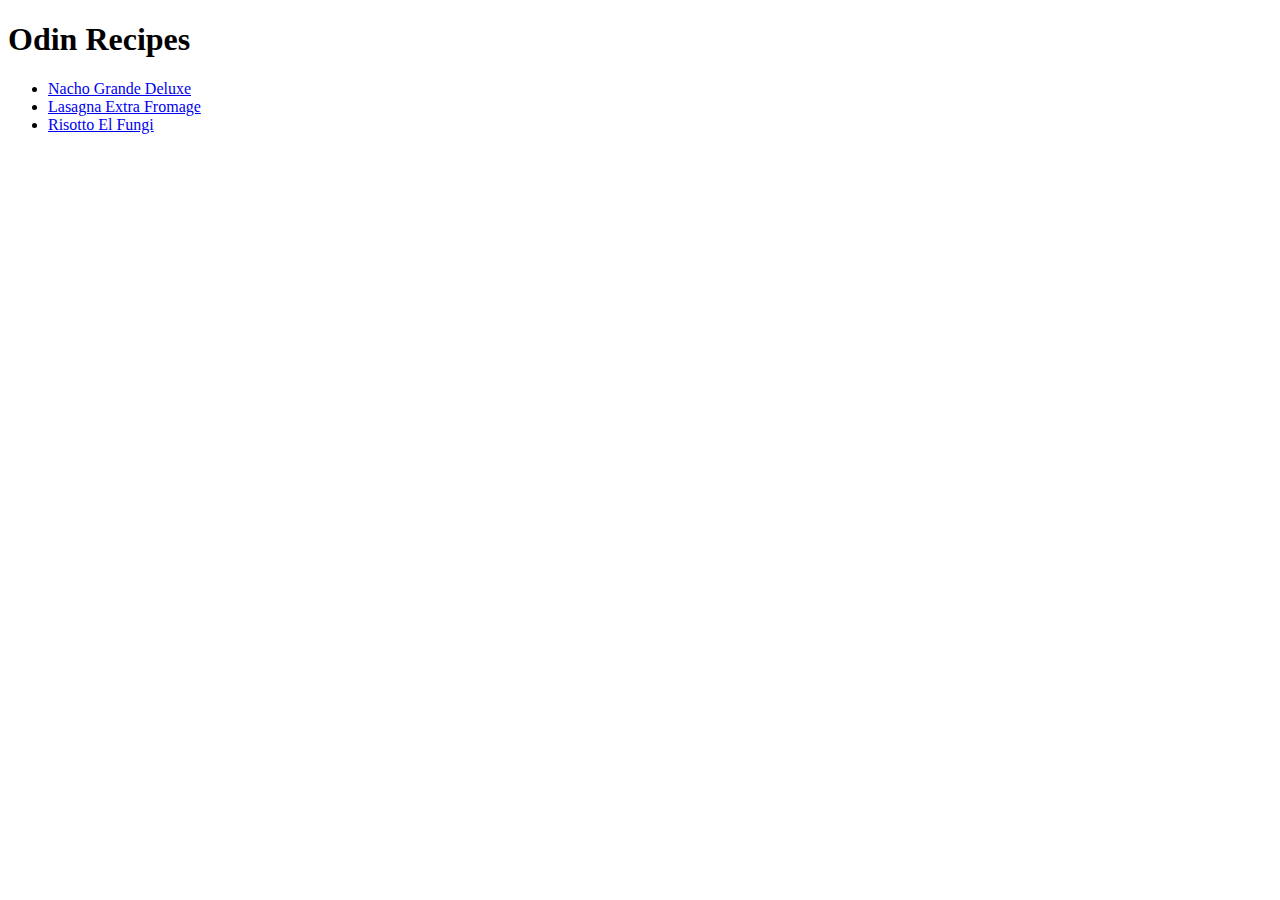
==== index.html @ aa208e4c "Add directorys website" ====
<!DOCTYPE html>
<html lang="en">
<head>
    <meta charset="UTF-8">
    <meta name="viewport" content="width=device-width, initial-scale=1.0">
    <title>Homepage</title>
</head>
<body>
    <h1>Odin Recipes</h1>
    <ul>
        <li><a href="recipes/nachos.html">Nacho Grande Deluxe</a></li>
        <li><a href="recipes/lasagna.html">Lasagna Extra Fromage</a></li>
        <li><a href="recipes/risotto.html">Risotto El Fungi</a></li>
      </ul>
</body>
</html>
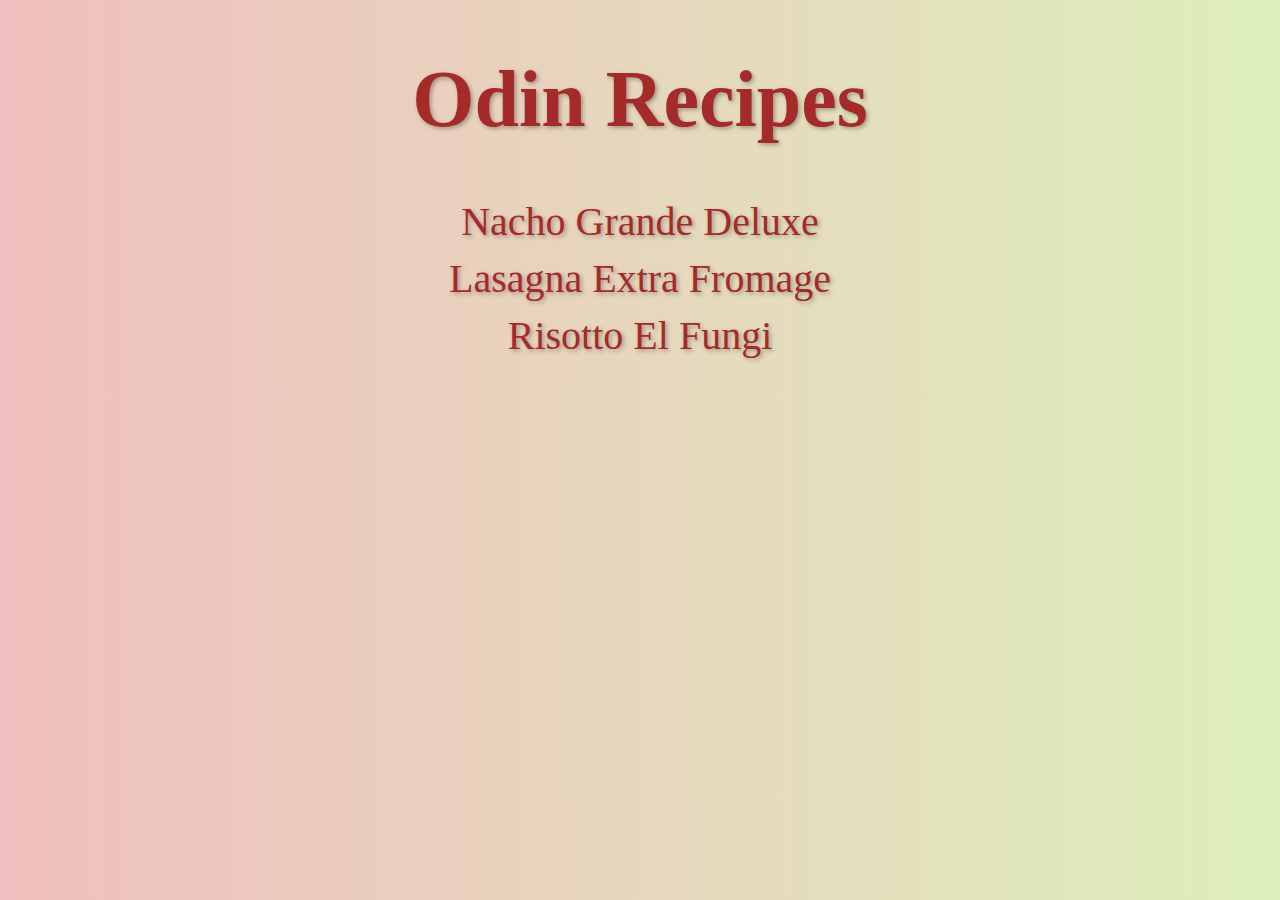
==== commit d88f7702: "add css styles and experimentation" ====
--- a/index.html
+++ b/index.html
@@ -3,14 +3,20 @@
 <head>
     <meta charset="UTF-8">
     <meta name="viewport" content="width=device-width, initial-scale=1.0">
+    <link rel="stylesheet" href="styles.css">
     <title>Homepage</title>
 </head>
 <body>
-    <h1>Odin Recipes</h1>
+    <div class="nachogrande"><h1>Odin Recipes</h1></div>
+    
+    
+<div class="linkz">
     <ul>
         <li><a href="recipes/nachos.html">Nacho Grande Deluxe</a></li>
         <li><a href="recipes/lasagna.html">Lasagna Extra Fromage</a></li>
         <li><a href="recipes/risotto.html">Risotto El Fungi</a></li>
-      </ul>
+    </ul>
+</div>
+ 
 </body>
 </html>--- a/styles.css
+++ b/styles.css
@@ -0,0 +1,33 @@
+
+body {
+    background: linear-gradient(90deg, #f0bfbf, #DDEFBB);
+   
+}
+
+.nachogrande {
+    color: brown;
+    font-size: 40px;
+    text-align: center;
+    text-shadow: 2px 2px 4px rgba(0, 0, 0, 0.3);
+}
+
+.linkz {
+    color: brown;
+    font-size: 40px;
+    text-align: center;
+    text-shadow: 2px 2px 4px rgba(0, 0, 0, 0.3);
+}
+
+.linkz ul {
+    list-style: none; /* Remove default list styles */
+    padding: 0; /* Remove default padding for lists */
+}
+
+.linkz li {
+    margin-bottom: 10px; /* Optional: Add some spacing between list items */
+}
+
+.linkz a {
+    text-decoration: none; /* Remove underline from links */
+    color: inherit; /* Inherit color from parent (.linkz) */
+}
